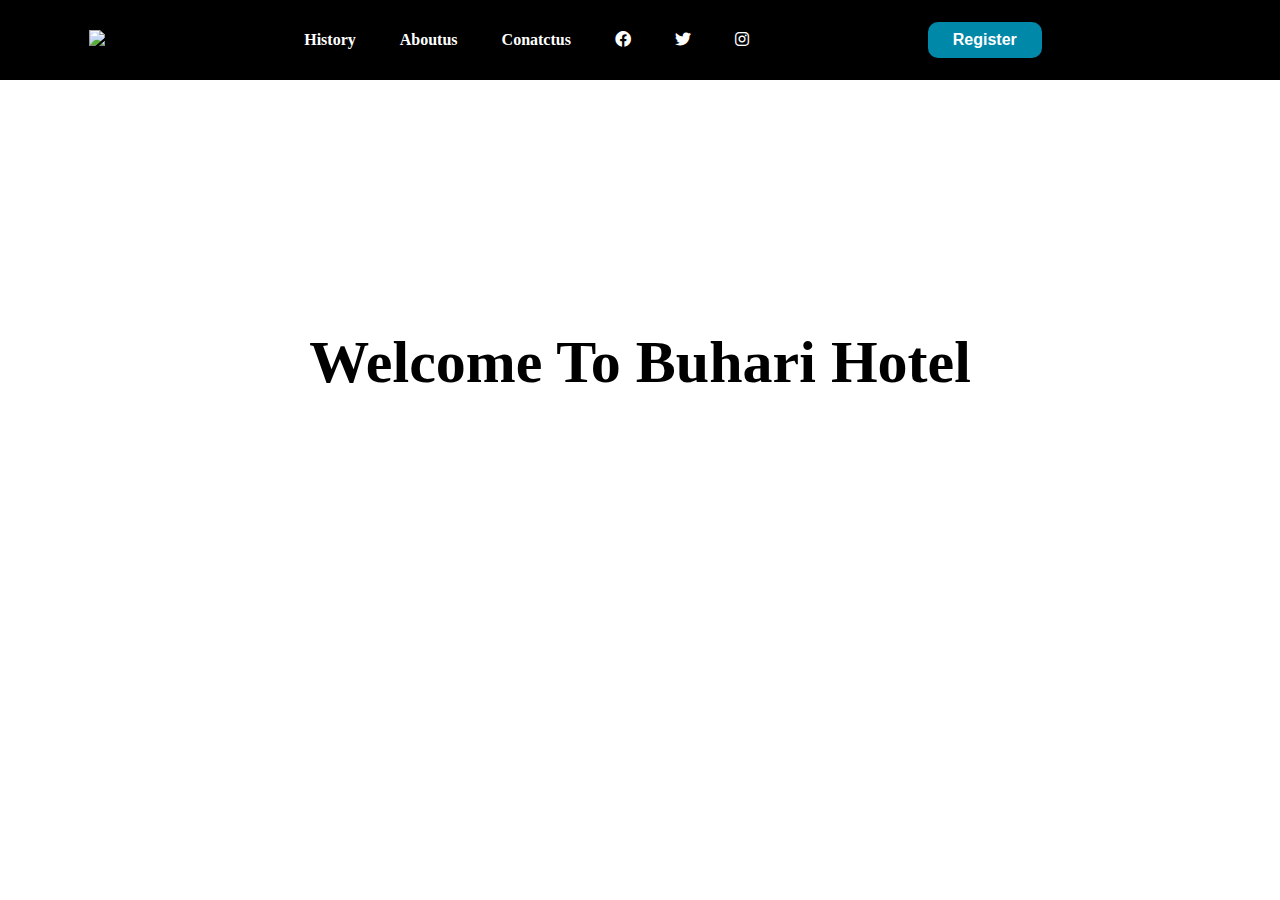
==== index.html @ 33d43e8e "text" ====
<!DOCTYPE html>
<html lang="en">
  <head>
    <meta charset="UTF-8" />
    <meta name="viewport" content="width=device-width, initial-scale=1.0" />
    <title>Welcome To Hotel Buhari</title>
    <link rel="stylesheet" href="style.css">
    <link rel="stylesheet" href="https://cdnjs.cloudflare.com/ajax/libs/font-awesome/6.0.0-beta3/css/all.min.css"/>

  <body>
      <header>
      
        <div class="box">
          <img src="vish-master/images/C4G-removebg-preview.png">
        </div>
          
        <nav>
             <ul>
             <li><a href="History.html">History</a></li>
             <li><a href="Aboutus.html">Aboutus</a></li>
             <li><a href="Conatctus.html">Conatctus</a></li>
             <li><a href="#"><i class="fa-brands fa-facebook"></i></a></li>
             <li><a href="#"><i class="fa-brands fa-twitter"></i></a></li>
             <li><a href="#"><i class="fa-brands fa-instagram"></i></a></li>
            </ul>
         </nav>
        <button><a href="#">Register</button>
      </header> 

         <main>
          <section>
             
            <div class="content-items">
             <!-- <img src="bora-bora-3023437_960_720.jpg" alt="imglogo"> -->
              <p>Enjoy</p>
              <h1>Welcome To Buhari Hotel</h1>
              <!-- <p>Enjoy the Day with Your Families and Friends</p> -->
          
            </div>
          </section>
         </main>   
      
  </body>
</html>
---- style.css ----
*{
  padding: 0;
  margin: 0;
  box-sizing: border-box;
  margin: auto;
  /* max-width: 1600px; */
}

header{
  /* background-position: center;
  background-size: cover; */
  background-color: black;
  height: 80px;;
  width: 100%;
  display: flex;
  align-items: center;
  justify-content: space-between;

}

img{
    justify-content: left;
}
nav ul li{
  display: inline-block;
  list-style: none;
  padding: 0px 20px;
}
a,button{
  text-decoration: none;
  font-size: 16px;
  font-weight: 550;
  color: white;
  cursor: pointer;
}

button{
  padding:9px 25px;
  background-color: #0088a9;
  border: none;
  border-radius: 10px;
}

nav ul li a:hover{
  color: chocolate;
  transition: 1.5;
}

button a:hover{
  color: black;
  transition: 1.5s;

}


/* .box{
  background-color: rgba(0, 0, 0, 0.726);
  height: 90px;
} */

.box img{
  width: 120px;
  padding-right: 10px;
  margin: 10px;

}
nav{
  display: inline-block;

}

.list ul a{
text-decoration: none;
}

.content-items img{
  width: 100%;
  height: 100vh;
  background-size: cover;
  background-position: center;
}
.content-items p{
  margin-top: 200px;
}
body{
  /* background-image: url("./New image.jpg");
   */
  background-image: url("bora-bora-3023437_960_720.jpg");
  background-repeat: no-repeat;
  background-size: cover;
}

.content-items{
  text-align: center;
}
.content-items p{
  padding: 10px;
  font-size: 25px;
  letter-spacing: 1px;
}

.content-items h1{
  font-size: 60px;
  color: black;
}
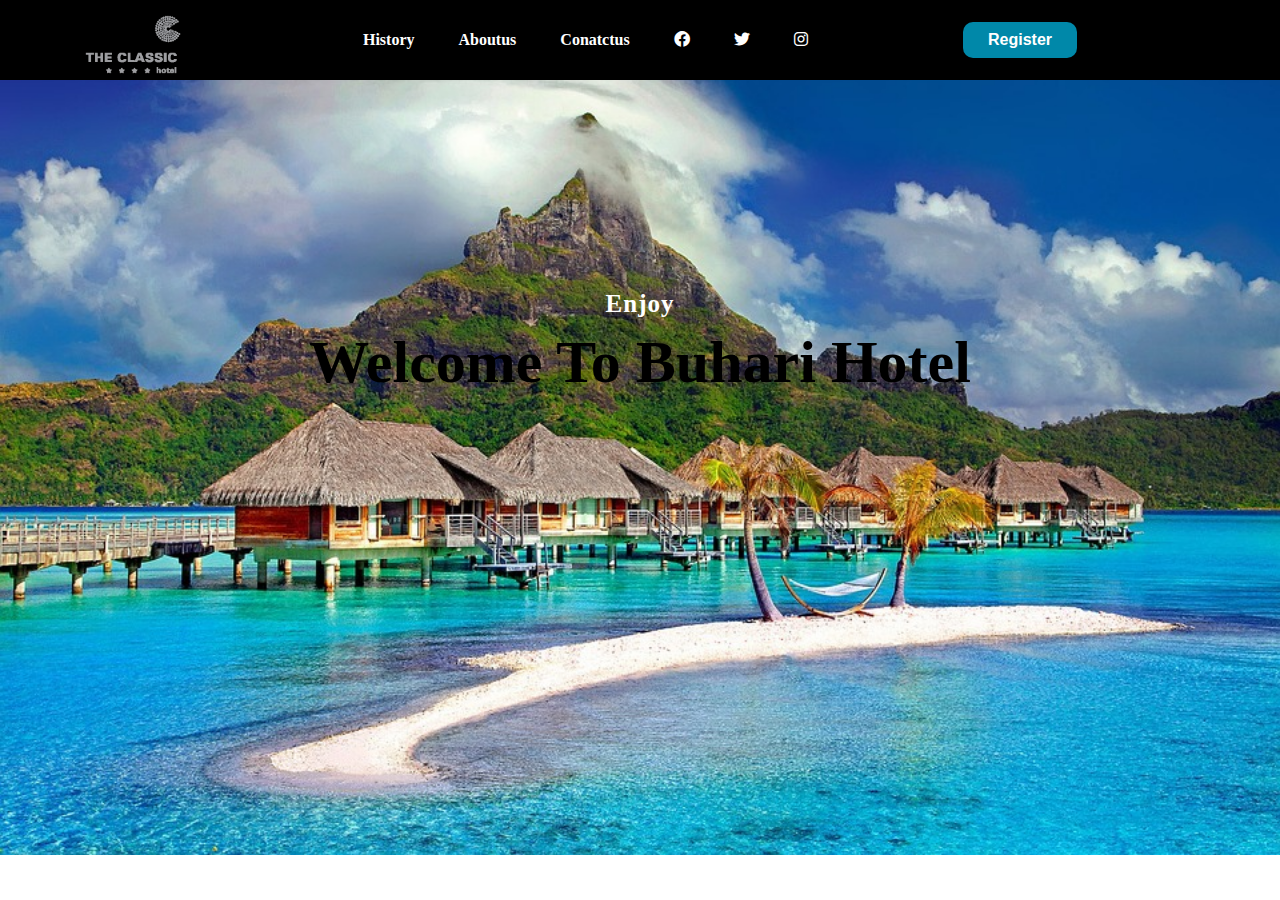
==== commit 05d2a6ce: "vish" ====
--- a/index.html
+++ b/index.html
@@ -11,7 +11,7 @@
       <header>
       
         <div class="box">
-          <img src="vish-master/images/C4G-removebg-preview.png">
+          <img src="../images/C4G-removebg-preview.png">
         </div>
           
         <nav>
--- a/style.css
+++ b/style.css
@@ -85,7 +85,7 @@
 body{
   /* background-image: url("./New image.jpg");
    */
-  background-image: url("bora-bora-3023437_960_720.jpg");
+  background-image: url("../images/bora-bora-3023437_960_720.jpg");
   background-repeat: no-repeat;
   background-size: cover;
 }
